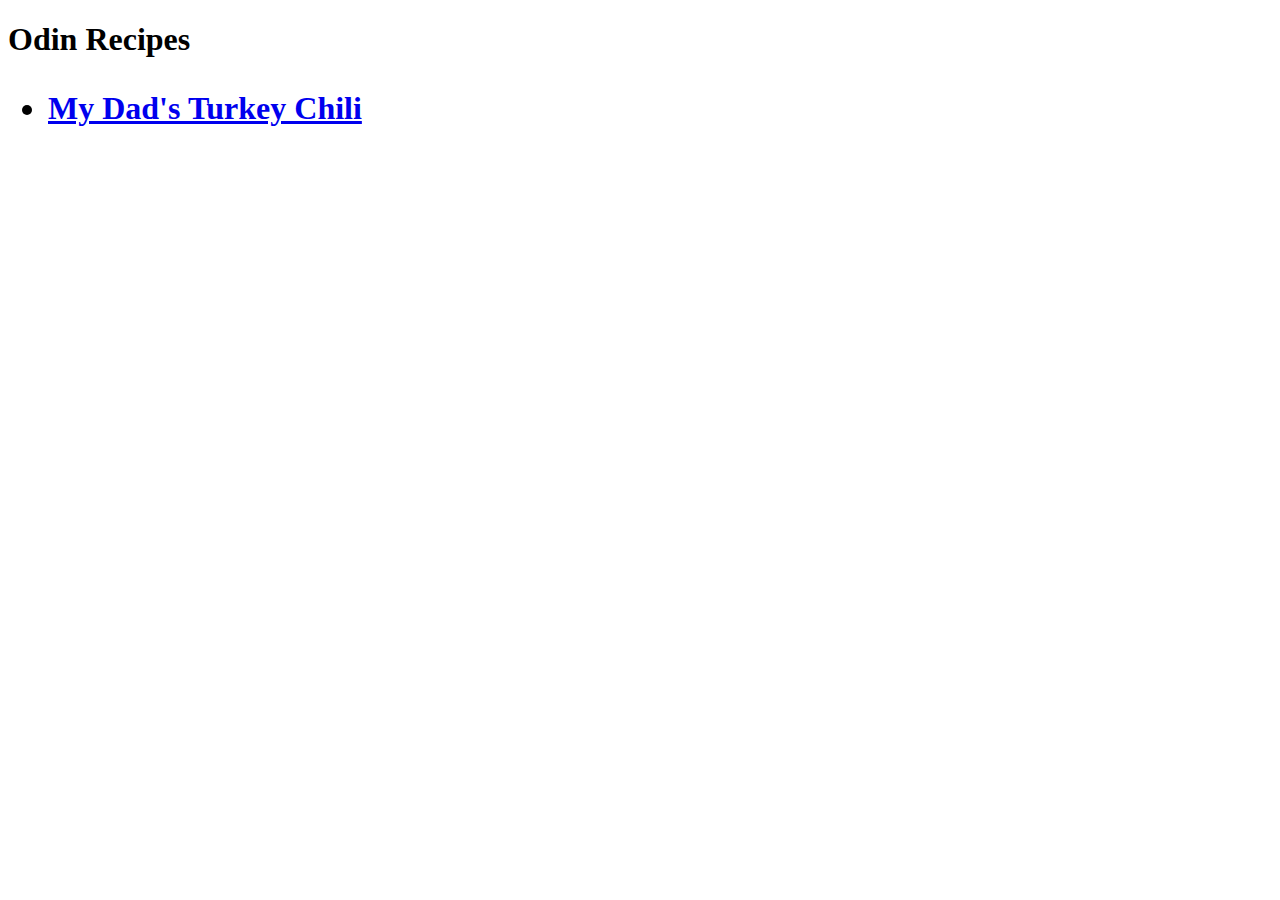
==== index.html @ 025991c7 "Create img folder and add images, build out mtdc" ====
<!DOCTYPE html>
<html lang="en">
<head>
    <meta charset="UTF-8">
    <meta name="viewport" content="width=device-width, initial-scale=1.0">
    <title>Document</title>
</head>
<body>
    <h1>Odin Recipes
        <ul>
            <li><a href="recipes/mdtc.html">My Dad's Turkey Chili</a></li>
        </ul>
        
    </h1>
</body>
</html>
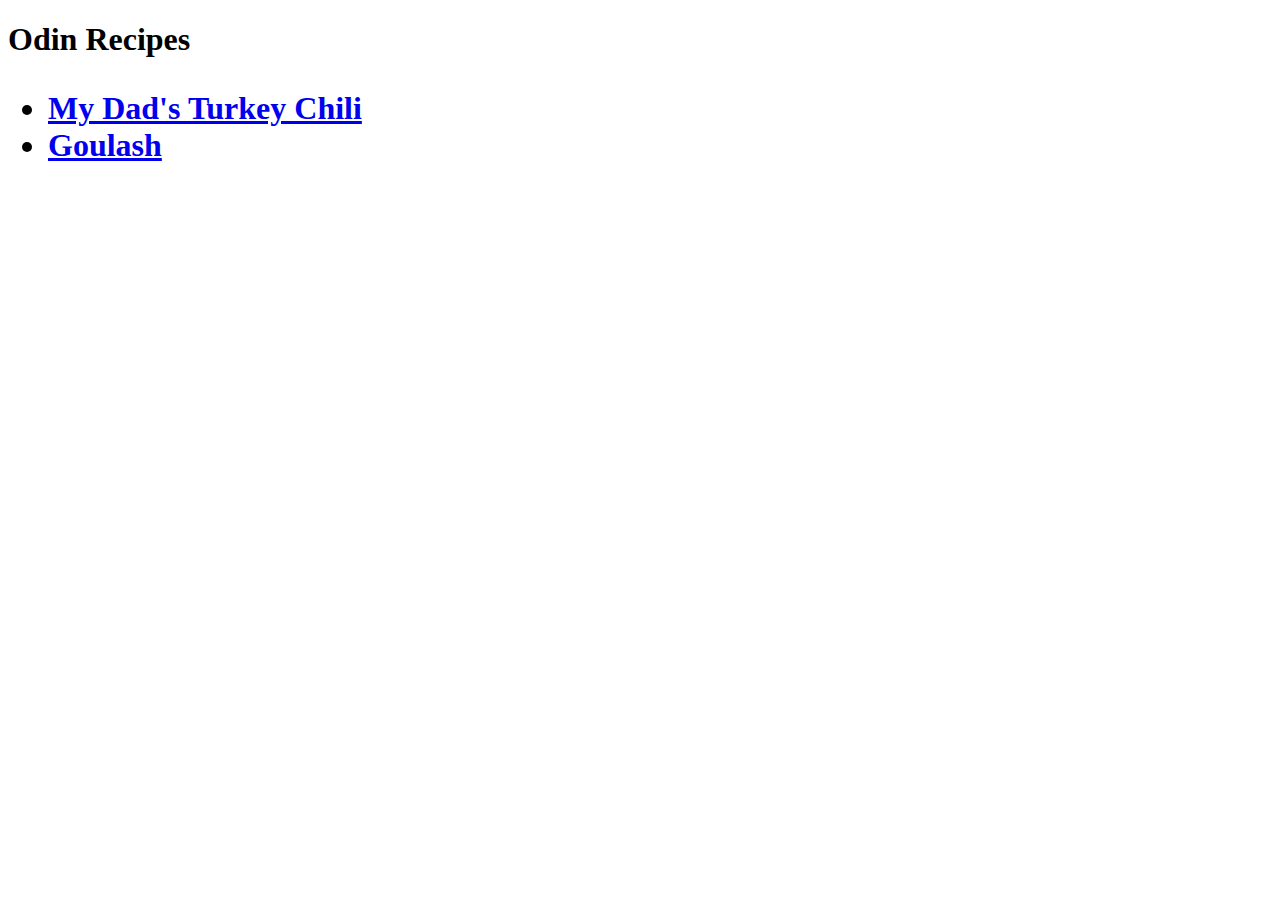
==== commit 548b5f45: "Add goulash recipe and photos to repo, flesh out goulash" ====
--- a/index.html
+++ b/index.html
@@ -8,7 +8,8 @@
 <body>
     <h1>Odin Recipes
         <ul>
-            <li><a href="recipes/mdtc.html">My Dad's Turkey Chili</a></li>
+            <li><a href="recipes/mdtc.html" target="_blank" rel="noopener noreferrer">My Dad's Turkey Chili</a></li>
+            <li><a href="recipes/goulash.html" target="_blank" rel="noopener noreferrer">Goulash</a></li>
         </ul>
         
     </h1>
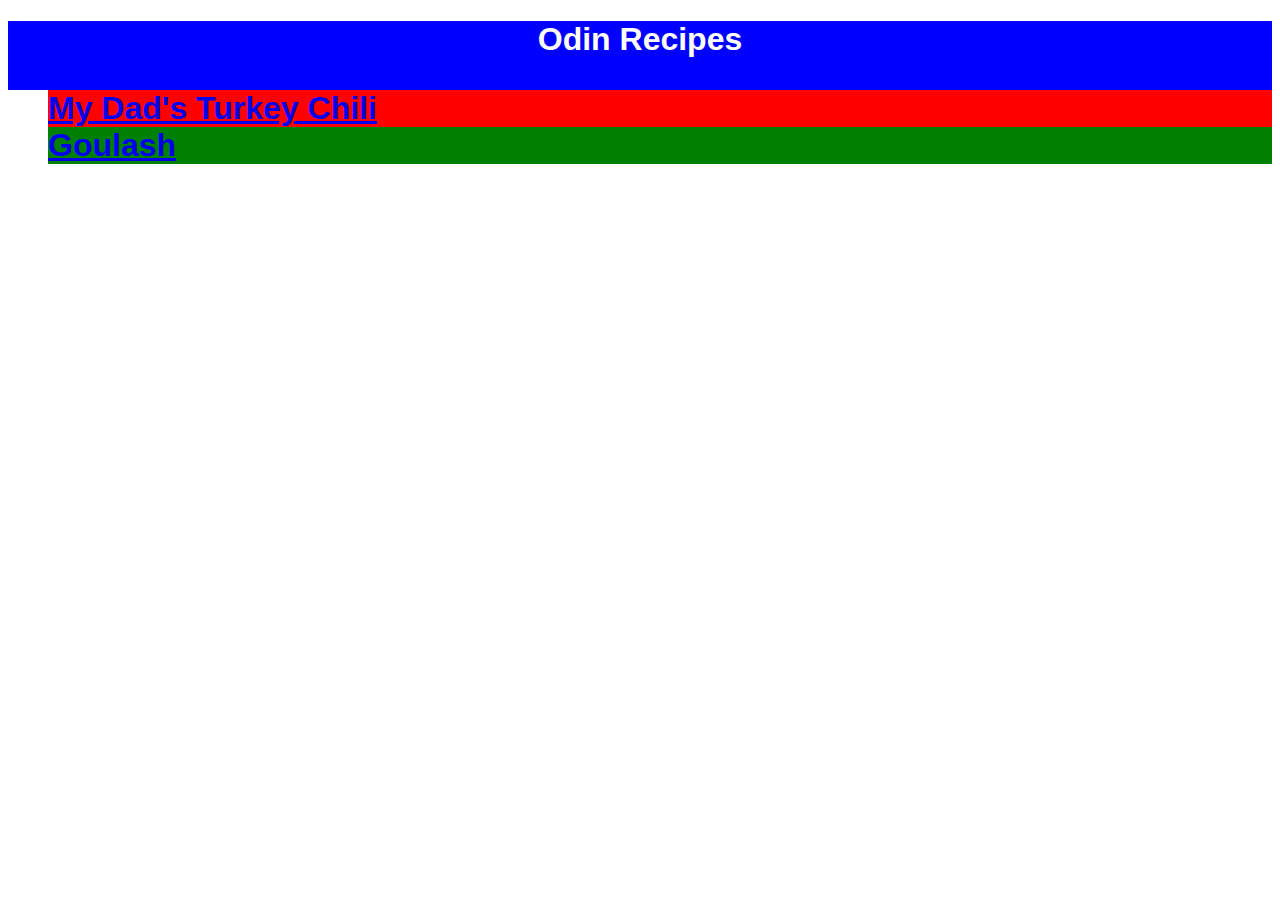
==== commit db661b9e: "Add styling to homepage (index)" ====
--- a/index.html
+++ b/index.html
@@ -4,12 +4,13 @@
     <meta charset="UTF-8">
     <meta name="viewport" content="width=device-width, initial-scale=1.0">
     <title>Document</title>
+    <link rel="stylesheet" href="istyles.css">
 </head>
 <body>
     <h1>Odin Recipes
         <ul>
-            <li><a href="recipes/mdtc.html" target="_blank" rel="noopener noreferrer">My Dad's Turkey Chili</a></li>
-            <li><a href="recipes/goulash.html" target="_blank" rel="noopener noreferrer">Goulash</a></li>
+            <li class="mdtc"><a href="recipes/mdtc.html" target="_blank" rel="noopener noreferrer">My Dad's Turkey Chili</a></li>
+            <li class="goulash"><a href="recipes/goulash.html" target="_blank" rel="noopener noreferrer">Goulash</a></li>
         </ul>
         
     </h1>
--- a/istyles.css
+++ b/istyles.css
@@ -0,0 +1,22 @@
+body {
+    font-family: sans-serif;
+}
+
+h1 {
+    text-align: center;
+    background-color: blue;
+    color: white;
+}
+
+ul {
+    text-align: left;
+    background-color: white;
+}
+
+.mdtc {
+    background-color: red;
+}
+
+.goulash {
+    background-color: green;
+}